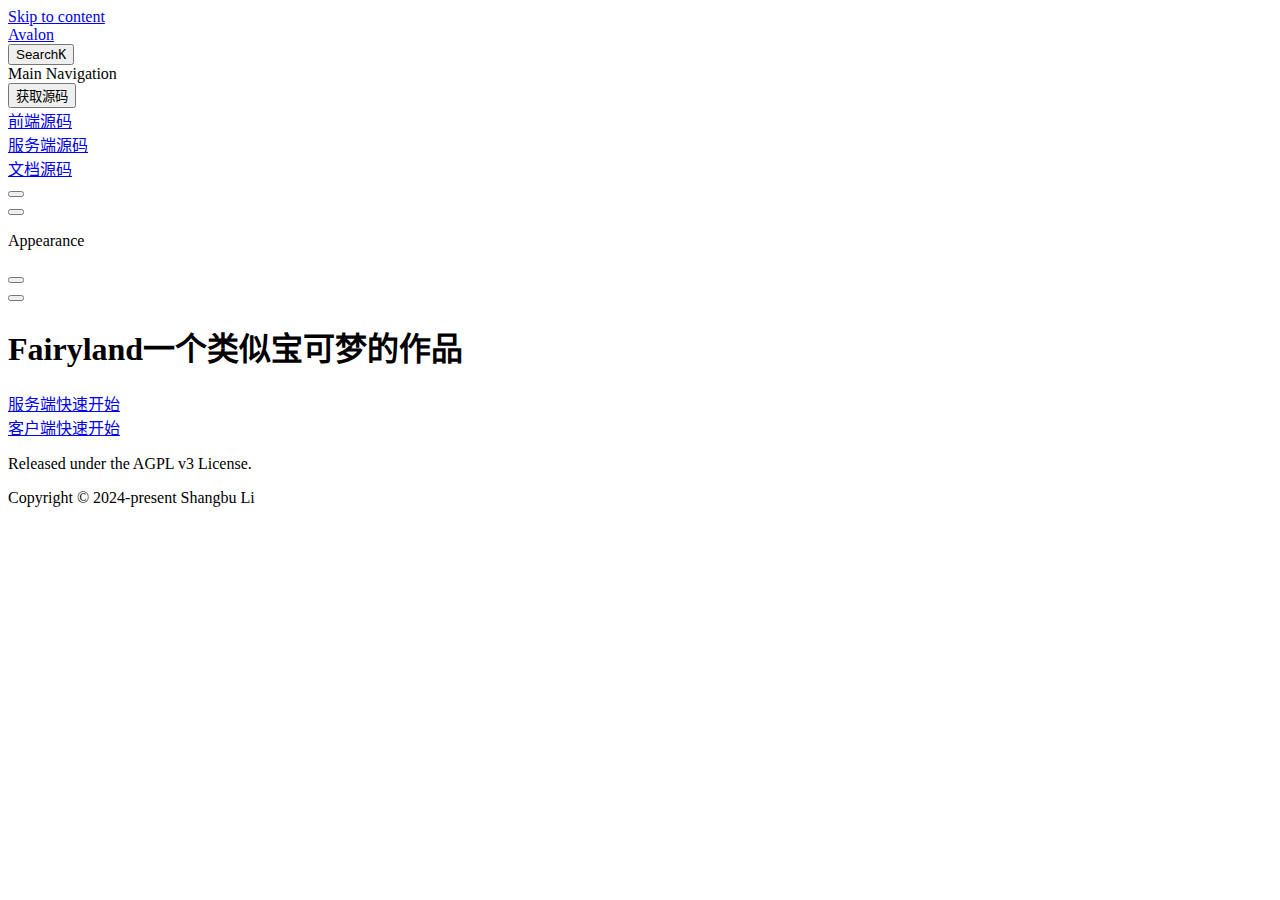
==== index.html @ 2fc4c340 "deploy: 60e6058c188254116a690955e52a4f206ec1a3eb" ====
<!DOCTYPE html>
<html lang="zh-CN" dir="ltr">
  <head>
    <meta charset="utf-8">
    <meta name="viewport" content="width=device-width,initial-scale=1">
    <title>Avalon</title>
    <meta name="description" content="A Document Site for Avalon">
    <meta name="generator" content="VitePress v1.6.3">
    <link rel="preload stylesheet" href="/avalon-doc/assets/style.BqXSVB4y.css" as="style">
    <link rel="preload stylesheet" href="/avalon-doc/vp-icons.css" as="style">
    
    <script type="module" src="/avalon-doc/assets/app.ML6TK23U.js"></script>
    <link rel="preload" href="/avalon-doc/assets/inter-roman-latin.Di8DUHzh.woff2" as="font" type="font/woff2" crossorigin="">
    <link rel="modulepreload" href="/avalon-doc/assets/chunks/theme.CrD3bVfC.js">
    <link rel="modulepreload" href="/avalon-doc/assets/chunks/framework.CcUoD1ZX.js">
    <link rel="modulepreload" href="/avalon-doc/assets/index.md.D1LN1deU.lean.js">
    <script id="check-dark-mode">(()=>{const e=localStorage.getItem("vitepress-theme-appearance")||"auto",a=window.matchMedia("(prefers-color-scheme: dark)").matches;(!e||e==="auto"?a:e==="dark")&&document.documentElement.classList.add("dark")})();</script>
    <script id="check-mac-os">document.documentElement.classList.toggle("mac",/Mac|iPhone|iPod|iPad/i.test(navigator.platform));</script>
  </head>
  <body>
    <div id="app"><div class="Layout" data-v-d8b57b2d><!--[--><!--]--><!--[--><span tabindex="-1" data-v-fcbfc0e0></span><a href="#VPContent" class="VPSkipLink visually-hidden" data-v-fcbfc0e0>Skip to content</a><!--]--><!----><header class="VPNav" data-v-d8b57b2d data-v-7ad780c2><div class="VPNavBar" data-v-7ad780c2 data-v-9fd4d1dd><div class="wrapper" data-v-9fd4d1dd><div class="container" data-v-9fd4d1dd><div class="title" data-v-9fd4d1dd><div class="VPNavBarTitle" data-v-9fd4d1dd data-v-9f43907a><a class="title" href="/avalon-doc/" data-v-9f43907a><!--[--><!--]--><!----><span data-v-9f43907a>Avalon</span><!--[--><!--]--></a></div></div><div class="content" data-v-9fd4d1dd><div class="content-body" data-v-9fd4d1dd><!--[--><!--]--><div class="VPNavBarSearch search" data-v-9fd4d1dd><!--[--><!----><div id="local-search"><button type="button" class="DocSearch DocSearch-Button" aria-label="Search"><span class="DocSearch-Button-Container"><span class="vp-icon DocSearch-Search-Icon"></span><span class="DocSearch-Button-Placeholder">Search</span></span><span class="DocSearch-Button-Keys"><kbd class="DocSearch-Button-Key"></kbd><kbd class="DocSearch-Button-Key">K</kbd></span></button></div><!--]--></div><nav aria-labelledby="main-nav-aria-label" class="VPNavBarMenu menu" data-v-9fd4d1dd data-v-afb2845e><span id="main-nav-aria-label" class="visually-hidden" data-v-afb2845e> Main Navigation </span><!--[--><!--[--><div class="VPFlyout VPNavBarMenuGroup" data-v-afb2845e data-v-bfe7971f><button type="button" class="button" aria-haspopup="true" aria-expanded="false" data-v-bfe7971f><span class="text" data-v-bfe7971f><!----><span data-v-bfe7971f>获取源码</span><span class="vpi-chevron-down text-icon" data-v-bfe7971f></span></span></button><div class="menu" data-v-bfe7971f><div class="VPMenu" data-v-bfe7971f data-v-20ed86d6><div class="items" data-v-20ed86d6><!--[--><!--[--><div class="VPMenuLink" data-v-20ed86d6 data-v-7eeeb2dc><a class="VPLink link vp-external-link-icon" href="https://github.com/lishangbu/avalon-ui" target="_blank" rel="noreferrer" data-v-7eeeb2dc><!--[--><span data-v-7eeeb2dc>前端源码</span><!--]--></a></div><!--]--><!--[--><div class="VPMenuLink" data-v-20ed86d6 data-v-7eeeb2dc><a class="VPLink link vp-external-link-icon" href="https://github.com/lishangbu/avalon" target="_blank" rel="noreferrer" data-v-7eeeb2dc><!--[--><span data-v-7eeeb2dc>服务端源码</span><!--]--></a></div><!--]--><!--[--><div class="VPMenuLink" data-v-20ed86d6 data-v-7eeeb2dc><a class="VPLink link vp-external-link-icon" href="https://github.com/lishangbu/avalon-doc" target="_blank" rel="noreferrer" data-v-7eeeb2dc><!--[--><span data-v-7eeeb2dc>文档源码</span><!--]--></a></div><!--]--><!--]--></div><!--[--><!--]--></div></div></div><!--]--><!--]--></nav><!----><div class="VPNavBarAppearance appearance" data-v-9fd4d1dd data-v-3f90c1a5><button class="VPSwitch VPSwitchAppearance" type="button" role="switch" title aria-checked="false" data-v-3f90c1a5 data-v-be9742d9 data-v-b4ccac88><span class="check" data-v-b4ccac88><span class="icon" data-v-b4ccac88><!--[--><span class="vpi-sun sun" data-v-be9742d9></span><span class="vpi-moon moon" data-v-be9742d9></span><!--]--></span></span></button></div><!----><div class="VPFlyout VPNavBarExtra extra" data-v-9fd4d1dd data-v-f953d92f data-v-bfe7971f><button type="button" class="button" aria-haspopup="true" aria-expanded="false" aria-label="extra navigation" data-v-bfe7971f><span class="vpi-more-horizontal icon" data-v-bfe7971f></span></button><div class="menu" data-v-bfe7971f><div class="VPMenu" data-v-bfe7971f data-v-20ed86d6><!----><!--[--><!--[--><!----><div class="group" data-v-f953d92f><div class="item appearance" data-v-f953d92f><p class="label" data-v-f953d92f>Appearance</p><div class="appearance-action" data-v-f953d92f><button class="VPSwitch VPSwitchAppearance" type="button" role="switch" title aria-checked="false" data-v-f953d92f data-v-be9742d9 data-v-b4ccac88><span class="check" data-v-b4ccac88><span class="icon" data-v-b4ccac88><!--[--><span class="vpi-sun sun" data-v-be9742d9></span><span class="vpi-moon moon" data-v-be9742d9></span><!--]--></span></span></button></div></div></div><!----><!--]--><!--]--></div></div></div><!--[--><!--]--><button type="button" class="VPNavBarHamburger hamburger" aria-label="mobile navigation" aria-expanded="false" aria-controls="VPNavScreen" data-v-9fd4d1dd data-v-6bee1efd><span class="container" data-v-6bee1efd><span class="top" data-v-6bee1efd></span><span class="middle" data-v-6bee1efd></span><span class="bottom" data-v-6bee1efd></span></span></button></div></div></div></div><div class="divider" data-v-9fd4d1dd><div class="divider-line" data-v-9fd4d1dd></div></div></div><!----></header><!----><!----><div class="VPContent is-home" id="VPContent" data-v-d8b57b2d data-v-9a6c75ad><div class="VPHome" data-v-9a6c75ad data-v-e07eaea7><!--[--><!--]--><div class="VPHero VPHomeHero" data-v-e07eaea7 data-v-dd8814ff><div class="container" data-v-dd8814ff><div class="main" data-v-dd8814ff><!--[--><!--]--><!--[--><h1 class="heading" data-v-dd8814ff><span class="name clip" data-v-dd8814ff>Fairyland</span><span class="text" data-v-dd8814ff>一个类似宝可梦的作品</span></h1><!----><!--]--><!--[--><!--]--><div class="actions" data-v-dd8814ff><!--[--><div class="action" data-v-dd8814ff><a class="VPButton medium brand" href="/avalon-doc/zh-cn/server/intro/getting-start.html" data-v-dd8814ff data-v-93dc4167>服务端快速开始</a></div><div class="action" data-v-dd8814ff><a class="VPButton medium alt" href="/avalon-doc/zh-cn/client/intro/getting-start.html" data-v-dd8814ff data-v-93dc4167>客户端快速开始</a></div><!--]--></div><!--[--><!--]--></div><!----></div></div><!--[--><!--]--><!--[--><!--]--><!----><!--[--><!--]--><div class="vp-doc container" style="" data-v-e07eaea7 data-v-c141a4bd><!--[--><div style="position:relative;" data-v-e07eaea7><div></div></div><!--]--></div></div></div><footer class="VPFooter" data-v-d8b57b2d data-v-566314d4><div class="container" data-v-566314d4><p class="message" data-v-566314d4>Released under the AGPL v3 License.</p><p class="copyright" data-v-566314d4>Copyright © 2024-present Shangbu Li</p></div></footer><!--[--><!--]--></div></div>
    <script>window.__VP_HASH_MAP__=JSON.parse("{\"index.md\":\"D1LN1deU\",\"zh-cn_client_intro_getting-start.md\":\"2StPbel7\",\"zh-cn_server_environment-setup_nexus.md\":\"57lKtgHC\",\"zh-cn_server_intro_getting-start.md\":\"WmcHl-Gd\"}");window.__VP_SITE_DATA__=JSON.parse("{\"lang\":\"zh-CN\",\"dir\":\"ltr\",\"title\":\"Avalon\",\"description\":\"A Document Site for Avalon\",\"base\":\"/avalon-doc/\",\"head\":[],\"router\":{\"prefetchLinks\":true},\"appearance\":true,\"themeConfig\":{\"search\":{\"provider\":\"local\"},\"footer\":{\"message\":\"Released under the AGPL v3 License.\",\"copyright\":\"Copyright © 2024-present Shangbu Li\"},\"nav\":[{\"text\":\"获取源码\",\"items\":[{\"text\":\"前端源码\",\"link\":\"https://github.com/lishangbu/avalon-ui\"},{\"text\":\"服务端源码\",\"link\":\"https://github.com/lishangbu/avalon\"},{\"text\":\"文档源码\",\"link\":\"https://github.com/lishangbu/avalon-doc\"}]}],\"sidebar\":[{\"text\":\"服务端\",\"items\":[{\"text\":\"快速开始\",\"link\":\"/zh-cn/server/intro/getting-start\"}]},{\"text\":\"环境搭建\",\"items\":[{\"text\":\"Nexus\",\"link\":\"/zh-cn/server/environment-setup/nexus\"}]},{\"text\":\"客户端\",\"items\":[{\"text\":\"快速开始\",\"link\":\"/zh-cn/client/intro/getting-start\"}]}]},\"locales\":{},\"scrollOffset\":134,\"cleanUrls\":false}");</script>
    
  </body>
</html>
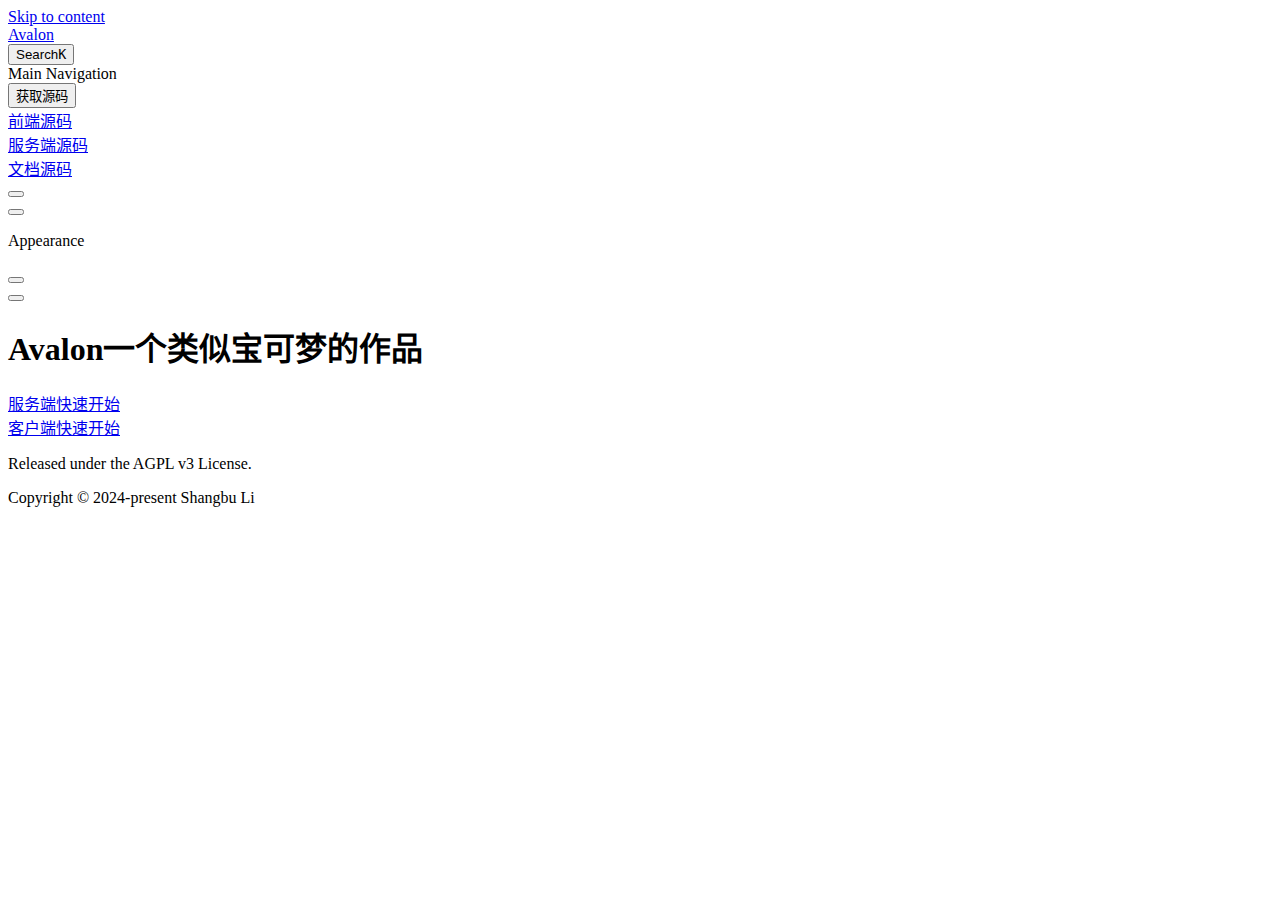
==== commit 8bc9274c: "deploy: 6f9ec3f766212038a937228961ed3c6cc367c721" ====
--- a/index.html
+++ b/index.html
@@ -9,17 +9,17 @@
     <link rel="preload stylesheet" href="/avalon-doc/assets/style.BqXSVB4y.css" as="style">
     <link rel="preload stylesheet" href="/avalon-doc/vp-icons.css" as="style">
     
-    <script type="module" src="/avalon-doc/assets/app.ML6TK23U.js"></script>
+    <script type="module" src="/avalon-doc/assets/app.oCygEMhF.js"></script>
     <link rel="preload" href="/avalon-doc/assets/inter-roman-latin.Di8DUHzh.woff2" as="font" type="font/woff2" crossorigin="">
-    <link rel="modulepreload" href="/avalon-doc/assets/chunks/theme.CrD3bVfC.js">
+    <link rel="modulepreload" href="/avalon-doc/assets/chunks/theme.wq-upETi.js">
     <link rel="modulepreload" href="/avalon-doc/assets/chunks/framework.CcUoD1ZX.js">
-    <link rel="modulepreload" href="/avalon-doc/assets/index.md.D1LN1deU.lean.js">
+    <link rel="modulepreload" href="/avalon-doc/assets/index.md.BKfVGhPM.lean.js">
     <script id="check-dark-mode">(()=>{const e=localStorage.getItem("vitepress-theme-appearance")||"auto",a=window.matchMedia("(prefers-color-scheme: dark)").matches;(!e||e==="auto"?a:e==="dark")&&document.documentElement.classList.add("dark")})();</script>
     <script id="check-mac-os">document.documentElement.classList.toggle("mac",/Mac|iPhone|iPod|iPad/i.test(navigator.platform));</script>
   </head>
   <body>
-    <div id="app"><div class="Layout" data-v-d8b57b2d><!--[--><!--]--><!--[--><span tabindex="-1" data-v-fcbfc0e0></span><a href="#VPContent" class="VPSkipLink visually-hidden" data-v-fcbfc0e0>Skip to content</a><!--]--><!----><header class="VPNav" data-v-d8b57b2d data-v-7ad780c2><div class="VPNavBar" data-v-7ad780c2 data-v-9fd4d1dd><div class="wrapper" data-v-9fd4d1dd><div class="container" data-v-9fd4d1dd><div class="title" data-v-9fd4d1dd><div class="VPNavBarTitle" data-v-9fd4d1dd data-v-9f43907a><a class="title" href="/avalon-doc/" data-v-9f43907a><!--[--><!--]--><!----><span data-v-9f43907a>Avalon</span><!--[--><!--]--></a></div></div><div class="content" data-v-9fd4d1dd><div class="content-body" data-v-9fd4d1dd><!--[--><!--]--><div class="VPNavBarSearch search" data-v-9fd4d1dd><!--[--><!----><div id="local-search"><button type="button" class="DocSearch DocSearch-Button" aria-label="Search"><span class="DocSearch-Button-Container"><span class="vp-icon DocSearch-Search-Icon"></span><span class="DocSearch-Button-Placeholder">Search</span></span><span class="DocSearch-Button-Keys"><kbd class="DocSearch-Button-Key"></kbd><kbd class="DocSearch-Button-Key">K</kbd></span></button></div><!--]--></div><nav aria-labelledby="main-nav-aria-label" class="VPNavBarMenu menu" data-v-9fd4d1dd data-v-afb2845e><span id="main-nav-aria-label" class="visually-hidden" data-v-afb2845e> Main Navigation </span><!--[--><!--[--><div class="VPFlyout VPNavBarMenuGroup" data-v-afb2845e data-v-bfe7971f><button type="button" class="button" aria-haspopup="true" aria-expanded="false" data-v-bfe7971f><span class="text" data-v-bfe7971f><!----><span data-v-bfe7971f>获取源码</span><span class="vpi-chevron-down text-icon" data-v-bfe7971f></span></span></button><div class="menu" data-v-bfe7971f><div class="VPMenu" data-v-bfe7971f data-v-20ed86d6><div class="items" data-v-20ed86d6><!--[--><!--[--><div class="VPMenuLink" data-v-20ed86d6 data-v-7eeeb2dc><a class="VPLink link vp-external-link-icon" href="https://github.com/lishangbu/avalon-ui" target="_blank" rel="noreferrer" data-v-7eeeb2dc><!--[--><span data-v-7eeeb2dc>前端源码</span><!--]--></a></div><!--]--><!--[--><div class="VPMenuLink" data-v-20ed86d6 data-v-7eeeb2dc><a class="VPLink link vp-external-link-icon" href="https://github.com/lishangbu/avalon" target="_blank" rel="noreferrer" data-v-7eeeb2dc><!--[--><span data-v-7eeeb2dc>服务端源码</span><!--]--></a></div><!--]--><!--[--><div class="VPMenuLink" data-v-20ed86d6 data-v-7eeeb2dc><a class="VPLink link vp-external-link-icon" href="https://github.com/lishangbu/avalon-doc" target="_blank" rel="noreferrer" data-v-7eeeb2dc><!--[--><span data-v-7eeeb2dc>文档源码</span><!--]--></a></div><!--]--><!--]--></div><!--[--><!--]--></div></div></div><!--]--><!--]--></nav><!----><div class="VPNavBarAppearance appearance" data-v-9fd4d1dd data-v-3f90c1a5><button class="VPSwitch VPSwitchAppearance" type="button" role="switch" title aria-checked="false" data-v-3f90c1a5 data-v-be9742d9 data-v-b4ccac88><span class="check" data-v-b4ccac88><span class="icon" data-v-b4ccac88><!--[--><span class="vpi-sun sun" data-v-be9742d9></span><span class="vpi-moon moon" data-v-be9742d9></span><!--]--></span></span></button></div><!----><div class="VPFlyout VPNavBarExtra extra" data-v-9fd4d1dd data-v-f953d92f data-v-bfe7971f><button type="button" class="button" aria-haspopup="true" aria-expanded="false" aria-label="extra navigation" data-v-bfe7971f><span class="vpi-more-horizontal icon" data-v-bfe7971f></span></button><div class="menu" data-v-bfe7971f><div class="VPMenu" data-v-bfe7971f data-v-20ed86d6><!----><!--[--><!--[--><!----><div class="group" data-v-f953d92f><div class="item appearance" data-v-f953d92f><p class="label" data-v-f953d92f>Appearance</p><div class="appearance-action" data-v-f953d92f><button class="VPSwitch VPSwitchAppearance" type="button" role="switch" title aria-checked="false" data-v-f953d92f data-v-be9742d9 data-v-b4ccac88><span class="check" data-v-b4ccac88><span class="icon" data-v-b4ccac88><!--[--><span class="vpi-sun sun" data-v-be9742d9></span><span class="vpi-moon moon" data-v-be9742d9></span><!--]--></span></span></button></div></div></div><!----><!--]--><!--]--></div></div></div><!--[--><!--]--><button type="button" class="VPNavBarHamburger hamburger" aria-label="mobile navigation" aria-expanded="false" aria-controls="VPNavScreen" data-v-9fd4d1dd data-v-6bee1efd><span class="container" data-v-6bee1efd><span class="top" data-v-6bee1efd></span><span class="middle" data-v-6bee1efd></span><span class="bottom" data-v-6bee1efd></span></span></button></div></div></div></div><div class="divider" data-v-9fd4d1dd><div class="divider-line" data-v-9fd4d1dd></div></div></div><!----></header><!----><!----><div class="VPContent is-home" id="VPContent" data-v-d8b57b2d data-v-9a6c75ad><div class="VPHome" data-v-9a6c75ad data-v-e07eaea7><!--[--><!--]--><div class="VPHero VPHomeHero" data-v-e07eaea7 data-v-dd8814ff><div class="container" data-v-dd8814ff><div class="main" data-v-dd8814ff><!--[--><!--]--><!--[--><h1 class="heading" data-v-dd8814ff><span class="name clip" data-v-dd8814ff>Fairyland</span><span class="text" data-v-dd8814ff>一个类似宝可梦的作品</span></h1><!----><!--]--><!--[--><!--]--><div class="actions" data-v-dd8814ff><!--[--><div class="action" data-v-dd8814ff><a class="VPButton medium brand" href="/avalon-doc/zh-cn/server/intro/getting-start.html" data-v-dd8814ff data-v-93dc4167>服务端快速开始</a></div><div class="action" data-v-dd8814ff><a class="VPButton medium alt" href="/avalon-doc/zh-cn/client/intro/getting-start.html" data-v-dd8814ff data-v-93dc4167>客户端快速开始</a></div><!--]--></div><!--[--><!--]--></div><!----></div></div><!--[--><!--]--><!--[--><!--]--><!----><!--[--><!--]--><div class="vp-doc container" style="" data-v-e07eaea7 data-v-c141a4bd><!--[--><div style="position:relative;" data-v-e07eaea7><div></div></div><!--]--></div></div></div><footer class="VPFooter" data-v-d8b57b2d data-v-566314d4><div class="container" data-v-566314d4><p class="message" data-v-566314d4>Released under the AGPL v3 License.</p><p class="copyright" data-v-566314d4>Copyright © 2024-present Shangbu Li</p></div></footer><!--[--><!--]--></div></div>
-    <script>window.__VP_HASH_MAP__=JSON.parse("{\"index.md\":\"D1LN1deU\",\"zh-cn_client_intro_getting-start.md\":\"2StPbel7\",\"zh-cn_server_environment-setup_nexus.md\":\"57lKtgHC\",\"zh-cn_server_intro_getting-start.md\":\"WmcHl-Gd\"}");window.__VP_SITE_DATA__=JSON.parse("{\"lang\":\"zh-CN\",\"dir\":\"ltr\",\"title\":\"Avalon\",\"description\":\"A Document Site for Avalon\",\"base\":\"/avalon-doc/\",\"head\":[],\"router\":{\"prefetchLinks\":true},\"appearance\":true,\"themeConfig\":{\"search\":{\"provider\":\"local\"},\"footer\":{\"message\":\"Released under the AGPL v3 License.\",\"copyright\":\"Copyright © 2024-present Shangbu Li\"},\"nav\":[{\"text\":\"获取源码\",\"items\":[{\"text\":\"前端源码\",\"link\":\"https://github.com/lishangbu/avalon-ui\"},{\"text\":\"服务端源码\",\"link\":\"https://github.com/lishangbu/avalon\"},{\"text\":\"文档源码\",\"link\":\"https://github.com/lishangbu/avalon-doc\"}]}],\"sidebar\":[{\"text\":\"服务端\",\"items\":[{\"text\":\"快速开始\",\"link\":\"/zh-cn/server/intro/getting-start\"}]},{\"text\":\"环境搭建\",\"items\":[{\"text\":\"Nexus\",\"link\":\"/zh-cn/server/environment-setup/nexus\"}]},{\"text\":\"客户端\",\"items\":[{\"text\":\"快速开始\",\"link\":\"/zh-cn/client/intro/getting-start\"}]}]},\"locales\":{},\"scrollOffset\":134,\"cleanUrls\":false}");</script>
+    <div id="app"><div class="Layout" data-v-d8b57b2d><!--[--><!--]--><!--[--><span tabindex="-1" data-v-fcbfc0e0></span><a href="#VPContent" class="VPSkipLink visually-hidden" data-v-fcbfc0e0>Skip to content</a><!--]--><!----><header class="VPNav" data-v-d8b57b2d data-v-7ad780c2><div class="VPNavBar" data-v-7ad780c2 data-v-9fd4d1dd><div class="wrapper" data-v-9fd4d1dd><div class="container" data-v-9fd4d1dd><div class="title" data-v-9fd4d1dd><div class="VPNavBarTitle" data-v-9fd4d1dd data-v-9f43907a><a class="title" href="/avalon-doc/" data-v-9f43907a><!--[--><!--]--><!----><span data-v-9f43907a>Avalon</span><!--[--><!--]--></a></div></div><div class="content" data-v-9fd4d1dd><div class="content-body" data-v-9fd4d1dd><!--[--><!--]--><div class="VPNavBarSearch search" data-v-9fd4d1dd><!--[--><!----><div id="local-search"><button type="button" class="DocSearch DocSearch-Button" aria-label="Search"><span class="DocSearch-Button-Container"><span class="vp-icon DocSearch-Search-Icon"></span><span class="DocSearch-Button-Placeholder">Search</span></span><span class="DocSearch-Button-Keys"><kbd class="DocSearch-Button-Key"></kbd><kbd class="DocSearch-Button-Key">K</kbd></span></button></div><!--]--></div><nav aria-labelledby="main-nav-aria-label" class="VPNavBarMenu menu" data-v-9fd4d1dd data-v-afb2845e><span id="main-nav-aria-label" class="visually-hidden" data-v-afb2845e> Main Navigation </span><!--[--><!--[--><div class="VPFlyout VPNavBarMenuGroup" data-v-afb2845e data-v-bfe7971f><button type="button" class="button" aria-haspopup="true" aria-expanded="false" data-v-bfe7971f><span class="text" data-v-bfe7971f><!----><span data-v-bfe7971f>获取源码</span><span class="vpi-chevron-down text-icon" data-v-bfe7971f></span></span></button><div class="menu" data-v-bfe7971f><div class="VPMenu" data-v-bfe7971f data-v-20ed86d6><div class="items" data-v-20ed86d6><!--[--><!--[--><div class="VPMenuLink" data-v-20ed86d6 data-v-7eeeb2dc><a class="VPLink link vp-external-link-icon" href="https://github.com/lishangbu/avalon-ui" target="_blank" rel="noreferrer" data-v-7eeeb2dc><!--[--><span data-v-7eeeb2dc>前端源码</span><!--]--></a></div><!--]--><!--[--><div class="VPMenuLink" data-v-20ed86d6 data-v-7eeeb2dc><a class="VPLink link vp-external-link-icon" href="https://github.com/lishangbu/avalon" target="_blank" rel="noreferrer" data-v-7eeeb2dc><!--[--><span data-v-7eeeb2dc>服务端源码</span><!--]--></a></div><!--]--><!--[--><div class="VPMenuLink" data-v-20ed86d6 data-v-7eeeb2dc><a class="VPLink link vp-external-link-icon" href="https://github.com/lishangbu/avalon-doc" target="_blank" rel="noreferrer" data-v-7eeeb2dc><!--[--><span data-v-7eeeb2dc>文档源码</span><!--]--></a></div><!--]--><!--]--></div><!--[--><!--]--></div></div></div><!--]--><!--]--></nav><!----><div class="VPNavBarAppearance appearance" data-v-9fd4d1dd data-v-3f90c1a5><button class="VPSwitch VPSwitchAppearance" type="button" role="switch" title aria-checked="false" data-v-3f90c1a5 data-v-be9742d9 data-v-b4ccac88><span class="check" data-v-b4ccac88><span class="icon" data-v-b4ccac88><!--[--><span class="vpi-sun sun" data-v-be9742d9></span><span class="vpi-moon moon" data-v-be9742d9></span><!--]--></span></span></button></div><!----><div class="VPFlyout VPNavBarExtra extra" data-v-9fd4d1dd data-v-f953d92f data-v-bfe7971f><button type="button" class="button" aria-haspopup="true" aria-expanded="false" aria-label="extra navigation" data-v-bfe7971f><span class="vpi-more-horizontal icon" data-v-bfe7971f></span></button><div class="menu" data-v-bfe7971f><div class="VPMenu" data-v-bfe7971f data-v-20ed86d6><!----><!--[--><!--[--><!----><div class="group" data-v-f953d92f><div class="item appearance" data-v-f953d92f><p class="label" data-v-f953d92f>Appearance</p><div class="appearance-action" data-v-f953d92f><button class="VPSwitch VPSwitchAppearance" type="button" role="switch" title aria-checked="false" data-v-f953d92f data-v-be9742d9 data-v-b4ccac88><span class="check" data-v-b4ccac88><span class="icon" data-v-b4ccac88><!--[--><span class="vpi-sun sun" data-v-be9742d9></span><span class="vpi-moon moon" data-v-be9742d9></span><!--]--></span></span></button></div></div></div><!----><!--]--><!--]--></div></div></div><!--[--><!--]--><button type="button" class="VPNavBarHamburger hamburger" aria-label="mobile navigation" aria-expanded="false" aria-controls="VPNavScreen" data-v-9fd4d1dd data-v-6bee1efd><span class="container" data-v-6bee1efd><span class="top" data-v-6bee1efd></span><span class="middle" data-v-6bee1efd></span><span class="bottom" data-v-6bee1efd></span></span></button></div></div></div></div><div class="divider" data-v-9fd4d1dd><div class="divider-line" data-v-9fd4d1dd></div></div></div><!----></header><!----><!----><div class="VPContent is-home" id="VPContent" data-v-d8b57b2d data-v-9a6c75ad><div class="VPHome" data-v-9a6c75ad data-v-e07eaea7><!--[--><!--]--><div class="VPHero VPHomeHero" data-v-e07eaea7 data-v-dd8814ff><div class="container" data-v-dd8814ff><div class="main" data-v-dd8814ff><!--[--><!--]--><!--[--><h1 class="heading" data-v-dd8814ff><span class="name clip" data-v-dd8814ff>Avalon</span><span class="text" data-v-dd8814ff>一个类似宝可梦的作品</span></h1><!----><!--]--><!--[--><!--]--><div class="actions" data-v-dd8814ff><!--[--><div class="action" data-v-dd8814ff><a class="VPButton medium brand" href="/avalon-doc/zh-cn/server/intro/getting-start.html" data-v-dd8814ff data-v-93dc4167>服务端快速开始</a></div><div class="action" data-v-dd8814ff><a class="VPButton medium alt" href="/avalon-doc/zh-cn/client/intro/getting-start.html" data-v-dd8814ff data-v-93dc4167>客户端快速开始</a></div><!--]--></div><!--[--><!--]--></div><!----></div></div><!--[--><!--]--><!--[--><!--]--><!----><!--[--><!--]--><div class="vp-doc container" style="" data-v-e07eaea7 data-v-c141a4bd><!--[--><div style="position:relative;" data-v-e07eaea7><div></div></div><!--]--></div></div></div><footer class="VPFooter" data-v-d8b57b2d data-v-566314d4><div class="container" data-v-566314d4><p class="message" data-v-566314d4>Released under the AGPL v3 License.</p><p class="copyright" data-v-566314d4>Copyright © 2024-present Shangbu Li</p></div></footer><!--[--><!--]--></div></div>
+    <script>window.__VP_HASH_MAP__=JSON.parse("{\"index.md\":\"BKfVGhPM\",\"zh-cn_client_intro_getting-start.md\":\"DMaD9-A5\",\"zh-cn_server_environment-setup_nexus.md\":\"6MU-asQa\",\"zh-cn_server_intro_getting-start.md\":\"D6ylET3R\"}");window.__VP_SITE_DATA__=JSON.parse("{\"lang\":\"zh-CN\",\"dir\":\"ltr\",\"title\":\"Avalon\",\"description\":\"A Document Site for Avalon\",\"base\":\"/avalon-doc/\",\"head\":[],\"router\":{\"prefetchLinks\":true},\"appearance\":true,\"themeConfig\":{\"search\":{\"provider\":\"local\"},\"footer\":{\"message\":\"Released under the AGPL v3 License.\",\"copyright\":\"Copyright © 2024-present Shangbu Li\"},\"nav\":[{\"text\":\"获取源码\",\"items\":[{\"text\":\"前端源码\",\"link\":\"https://github.com/lishangbu/avalon-ui\"},{\"text\":\"服务端源码\",\"link\":\"https://github.com/lishangbu/avalon\"},{\"text\":\"文档源码\",\"link\":\"https://github.com/lishangbu/avalon-doc\"}]}],\"sidebar\":[{\"text\":\"服务端\",\"items\":[{\"text\":\"快速开始\",\"link\":\"/zh-cn/server/intro/getting-start\"}]},{\"text\":\"环境搭建\",\"items\":[{\"text\":\"Nexus\",\"link\":\"/zh-cn/server/environment-setup/nexus\"}]},{\"text\":\"客户端\",\"items\":[{\"text\":\"快速开始\",\"link\":\"/zh-cn/client/intro/getting-start\"}]}]},\"locales\":{},\"scrollOffset\":134,\"cleanUrls\":false}");</script>
     
   </body>
 </html>